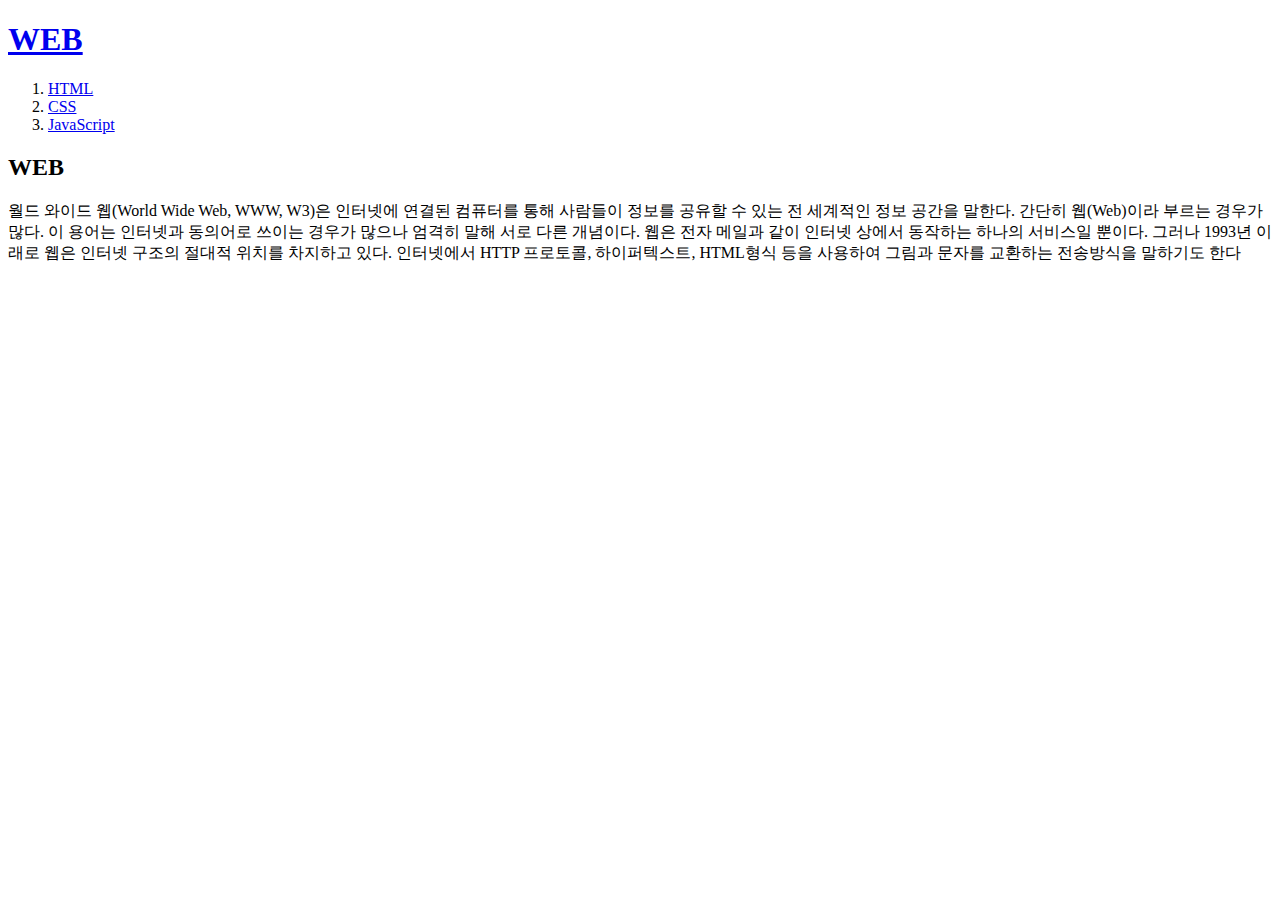
==== index.html @ 595363bc "first version" ====
<!doctype html>
<head>
  <title>WEB1 - Welcome</title>
  <meta charset="utf-8" />
</head>

<body>
  <h1><a href="index.html">WEB</a></h1>

<ol>
  <li><a href="1.html">HTML</a></li>
  <li><a href="2.html">CSS</a></li>
  <li><a href="3.html">JavaScript</a></li>
</ol>

<H2>WEB</H2>

<P>
  월드 와이드 웹(World Wide Web, WWW, W3)은 인터넷에 연결된 컴퓨터를 통해 사람들이 정보를 공유할 수 있는 전 세계적인 정보 공간을 말한다. 간단히 웹(Web)이라 부르는 경우가 많다. 이 용어는 인터넷과 동의어로 쓰이는 경우가 많으나 엄격히 말해 서로 다른 개념이다. 웹은 전자 메일과 같이 인터넷 상에서 동작하는 하나의 서비스일 뿐이다. 그러나 1993년 이래로 웹은 인터넷 구조의 절대적 위치를 차지하고 있다.

  인터넷에서 HTTP 프로토콜, 하이퍼텍스트, HTML형식 등을 사용하여 그림과 문자를 교환하는 전송방식을 말하기도 한다
</P>



</body>
</html>
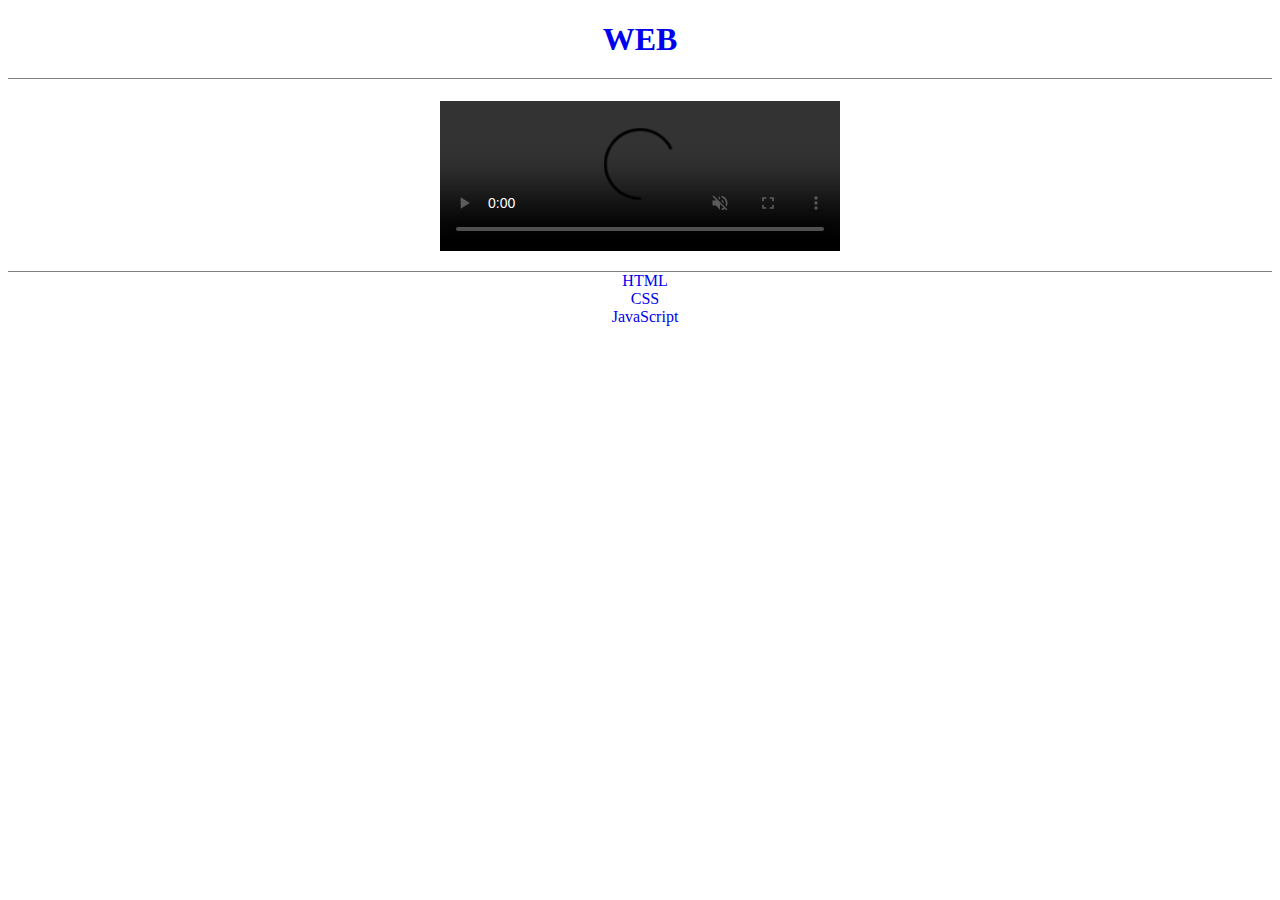
==== commit 04d09e21: "Add files via upload" ====
--- a/index.html
+++ b/index.html
@@ -3,24 +3,77 @@
   <title>WEB1 - Welcome</title>
   <meta charset="utf-8" />
 </head>
+<style>
+a{
+  text-decoration: none;
+}
+  h1{
+    text-align: center;
+    border-bottom: 1px solid gray;
+    padding-bottom: 20px;
 
+  }
+  ul{
+      text-align: center;
+      border-top: 1px solid gray;
+      margin-top: 25;
+      list-style: none;
+      padding-left: 10px;
+      }
+
+</style>
 <body>
+
+
   <h1><a href="index.html">WEB</a></h1>
+  <p align="middle"><video width="400" autoplay controls muted>
+    <source src="skys.mp4" type="video/mp4" class="designss">
+  </video></p>
 
-<ol>
+<ul>
   <li><a href="1.html">HTML</a></li>
   <li><a href="2.html">CSS</a></li>
   <li><a href="3.html">JavaScript</a></li>
-</ol>
+</ul>
 
-<H2>WEB</H2>
 
-<P>
-  월드 와이드 웹(World Wide Web, WWW, W3)은 인터넷에 연결된 컴퓨터를 통해 사람들이 정보를 공유할 수 있는 전 세계적인 정보 공간을 말한다. 간단히 웹(Web)이라 부르는 경우가 많다. 이 용어는 인터넷과 동의어로 쓰이는 경우가 많으나 엄격히 말해 서로 다른 개념이다. 웹은 전자 메일과 같이 인터넷 상에서 동작하는 하나의 서비스일 뿐이다. 그러나 1993년 이래로 웹은 인터넷 구조의 절대적 위치를 차지하고 있다.
 
-  인터넷에서 HTTP 프로토콜, 하이퍼텍스트, HTML형식 등을 사용하여 그림과 문자를 교환하는 전송방식을 말하기도 한다
-</P>
 
+
+
+
+
+<p>
+  <div id="lv-container" data-id="city" data-uid="MTAyMC81Mjc0MS8yOTIxOA==">
+	<script type="text/javascript">
+   (function(d, s) {
+       var j, e = d.getElementsByTagName(s)[0];
+
+       if (typeof LivereTower === 'function') { return; }
+
+       j = d.createElement(s);
+       j.src = 'https://cdn-city.livere.com/js/embed.dist.js';
+       j.async = true;
+
+       e.parentNode.insertBefore(j, e);
+   })(document, 'script');
+	</script>
+<noscript> 라이브리 댓글 작성을 위해 JavaScript를 활성화 해주세요</noscript>
+</div>
+</p>
+<!--Start of Tawk.to Script-->
+<script type="text/javascript">
+var Tawk_API=Tawk_API||{}, Tawk_LoadStart=new Date();
+(function(){
+var s1=document.createElement("script"),s0=document.getElementsByTagName("script")[0];
+s1.async=true;
+s1.src='https://embed.tawk.to/602788169c4f165d47c2e157/1eud6n6eo';
+s1.charset='UTF-8';
+s1.setAttribute('crossorigin','*');
+s0.parentNode.insertBefore(s1,s0);
+})();
+</script>
+<!--End of Tawk.to Script-->
 
 
 </body>
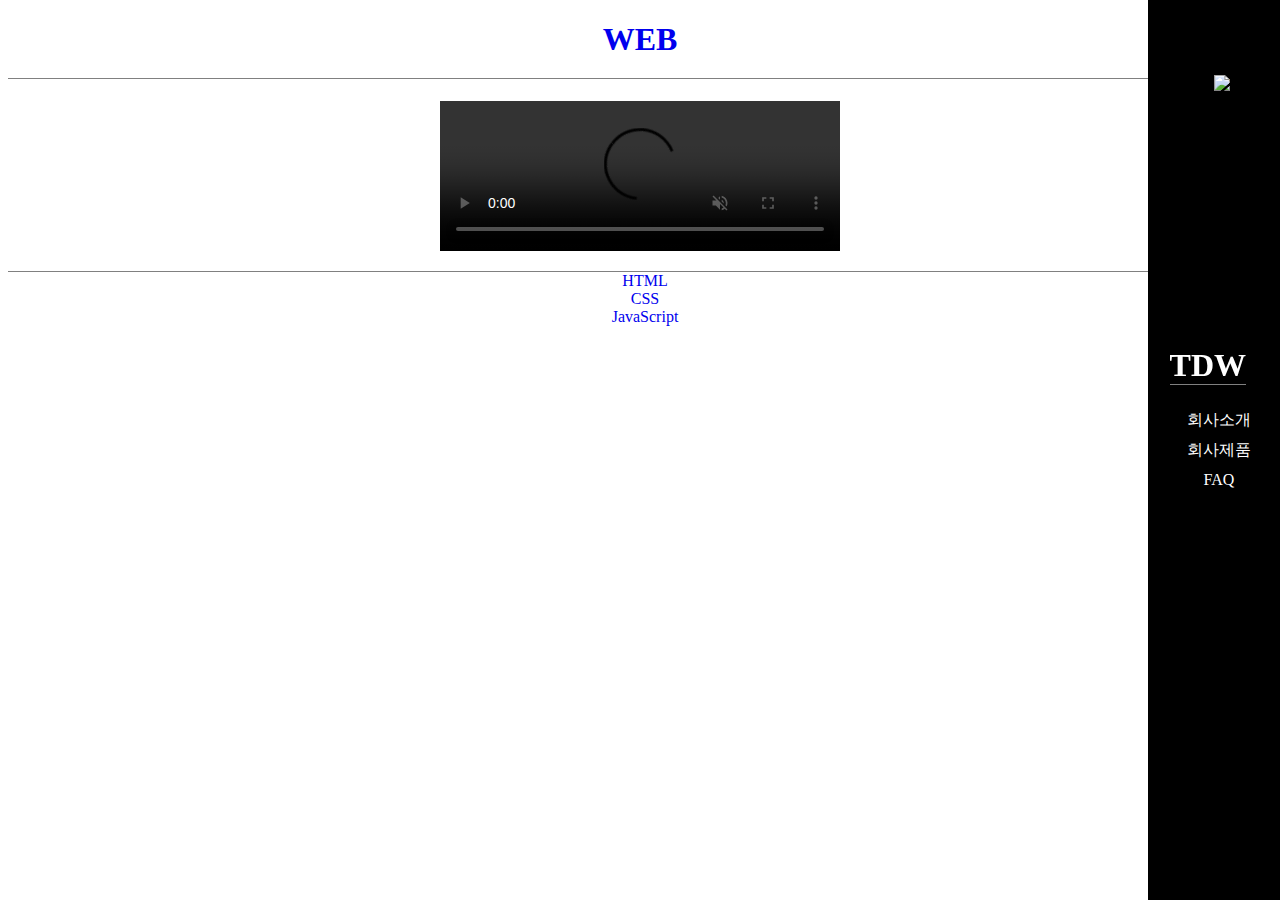
==== commit a9e9a8ee: "Add files via upload" ====
--- a/index.html
+++ b/index.html
@@ -12,6 +12,7 @@
     border-bottom: 1px solid gray;
     padding-bottom: 20px;
 
+
   }
   ul{
       text-align: center;
@@ -20,7 +21,53 @@
       list-style: none;
       padding-left: 10px;
       }
+/* 우측 메뉴바     */
+#wrap h1{
+  color: white;
+  position: fixed;
+  z-index: 2;
+  padding: 0;
+  margin: 0;
+  right: 34px;
+  bottom: 515px;
+}
 
+#wrap{
+    width: 100%;
+    height: 100%;
+}
+header .logo_box{
+  position: fixed; right: 12px; top: 75px;
+}
+header .logo_box img{
+  width: 100px;
+  height: 100px;
+
+}
+#wrap header{
+  width: 132px; height: 100%; position: fixed; right: 0px; top: 0px;
+  background-color: black;
+  z-index: 1;
+}
+#wrap header nav{
+  width: 100%; height: 100%;
+  display: flex;
+  flex-direction: column;
+  justify-content: center;
+}
+#wrap header ul{
+  border-top-width: 0px;
+
+}
+#wrap header nav ul li a{
+  font-size: 16px; color: #fff;
+  font-weight: 500; line-height: 30px;
+
+
+}
+#wrap header nav ul li a:hover{text-decoration: underline; color: red;}
+
+/* 우측메뉴바 # */
 </style>
 <body>
 
@@ -35,6 +82,21 @@
   <li><a href="2.html">CSS</a></li>
   <li><a href="3.html">JavaScript</a></li>
 </ul>
+<!-- 오른쪽 메뉴바 -->
+<section id="wrap">
+  <h1>TDW</h1>
+  <header>
+    <strong class="logo_box"><image src="https://cdn.pixabay.com/photo/2016/08/25/07/30/orange-1618917_960_720.png" alt="TDW"></image></strong>
+    <nav>
+      <ul>
+        <li><a href="1.html">회사소개</a></li>
+        <li><a href="1.html">회사제품</a></li>
+        <li><a href="1.html">FAQ</a></li>
+      </ul>
+    </nav>
+  </header>
+</section>
+<!-- 오른쪽 메뉴바 < -->
 
 
 
